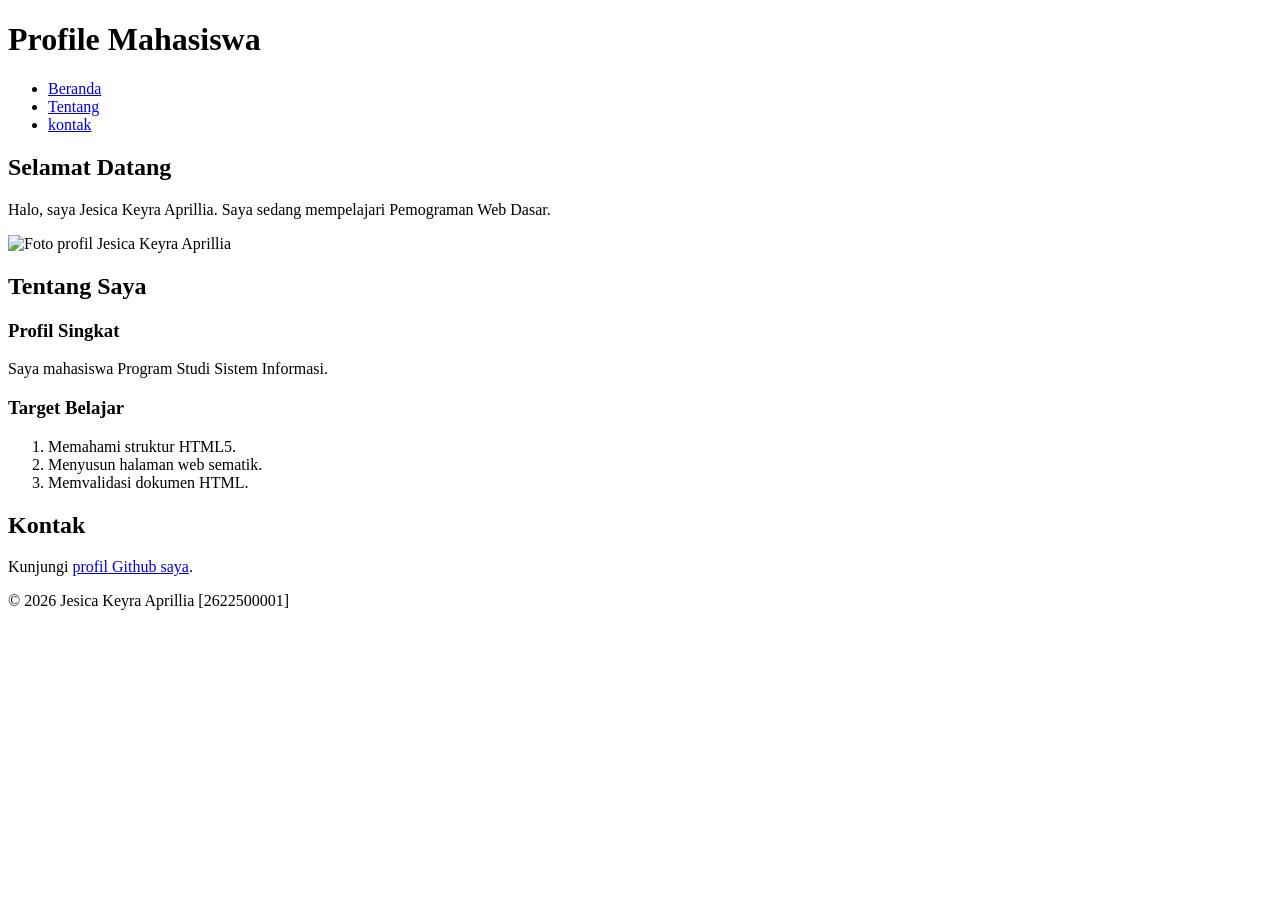
==== pertemuan-02/index.html @ 2c837627 "menjelaskan perubahan" ====
<!DOCTYPE html>
<html lang="id">
<head>
    <meta charset="UTF-8">
    <meta name="viewport" content="width=device-width, initial-scale=1.0">
    <title>Profile Mahasiswa</title>
</head>
<body>
    <header>
        <h1>Profile Mahasiswa</h1>
        <nav>
            <ul>
                <li><a href="#home">Beranda</a></li>
                <li><a href="#about">Tentang</a></li>
                <li><a href="#contact">kontak</a></li>
            </ul>
        </nav>
    </header>

    <main>
        <section id="home">
            <h2>Selamat Datang</h2>
            <p>Halo, saya Jesica Keyra Aprillia. Saya sedang mempelajari Pemograman Web Dasar.</p>
            <img src="pertemuan-02/img/foto profile.jpeg" alt="Foto profil Jesica Keyra Aprillia" width="200">
        </section>

        <section id="about">
            <h2>Tentang Saya</h2>
            <article>
                <h3>Profil Singkat</h3>
                <p>Saya mahasiswa Program Studi Sistem Informasi.</p>

                <h3>Target Belajar</h3>
                    <ol>
                        <li>Memahami struktur HTML5.</li>
                        <li>Menyusun halaman web sematik.</li>
                        <li>Memvalidasi dokumen HTML.</li>
                    </ol>
            </article>
        </section>

        <section id="contact">
            <h2>Kontak</h2>
            <p>Kunjungi <a href="https://github.com/2622500001-jesicakeyra">profil Github saya</a>.</p>
        </section>
    </main>

    <footer>
        <p>&copy; 2026 Jesica Keyra Aprillia [2622500001]</p>
    </footer>
</body>
</html>
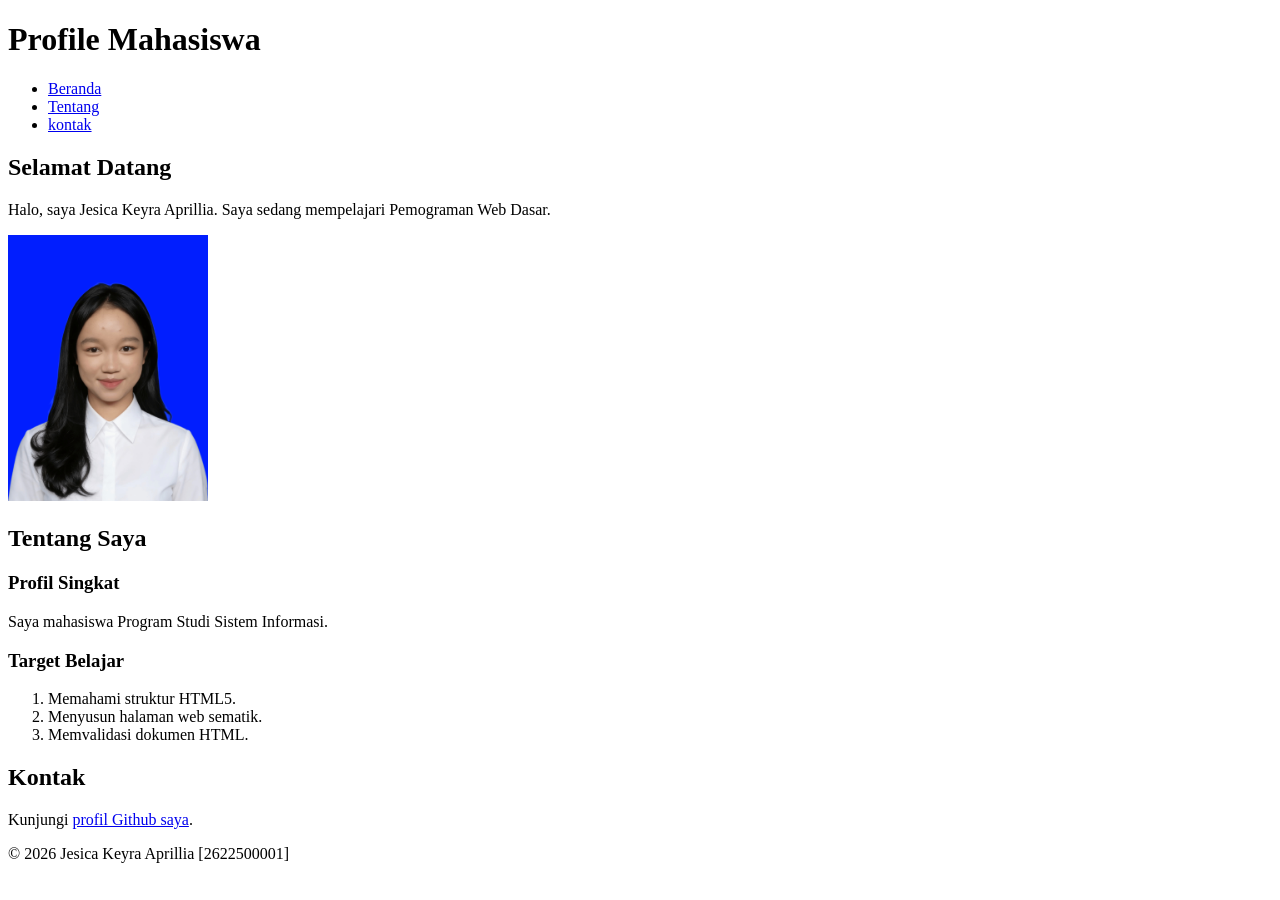
==== commit a59f8583: "update" ====
--- a/pertemuan-02/index.html
+++ b/pertemuan-02/index.html
@@ -21,7 +21,7 @@
         <section id="home">
             <h2>Selamat Datang</h2>
             <p>Halo, saya Jesica Keyra Aprillia. Saya sedang mempelajari Pemograman Web Dasar.</p>
-            <img src="pertemuan-02/img/foto profile.jpeg" alt="Foto profil Jesica Keyra Aprillia" width="200">
+            <img src="img/foto profile.jpeg" alt="Foto profil Jesica Keyra Aprillia" width="200">
         </section>
 
         <section id="about">
